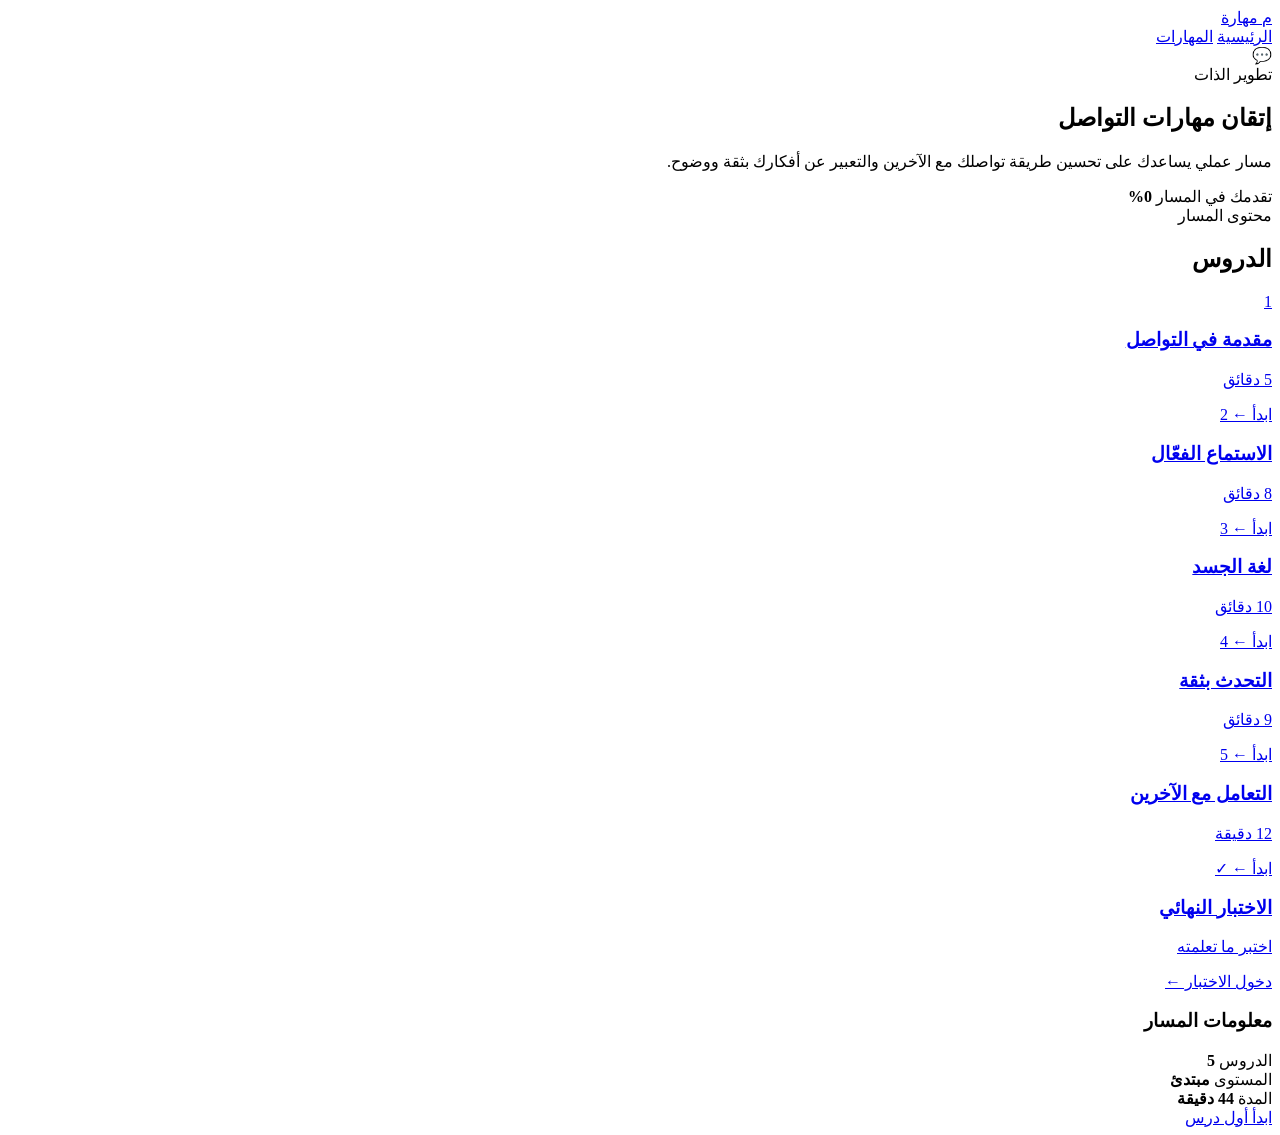
==== course.html @ 78fa85e3 "Create course.html" ====
<!DOCTYPE html>
<html lang="ar" dir="rtl">

<head>
  <meta charset="UTF-8">
  <meta name="viewport" content="width=device-width, initial-scale=1.0">

  <title>مهارات التواصل | مهارة</title>

  <link rel="stylesheet" href="css/style.css">
</head>

<body>

<header class="header">
  <div class="container navbar">

    <a href="index.html" class="logo">
      <span>م</span>
      مهارة
    </a>

    <nav>
      <a href="index.html">الرئيسية</a>
      <a href="skills.html">المهارات</a>
    </nav>

  </div>
</header>


<section class="course-hero">

  <div class="container">

    <div class="course-icon">
      💬
    </div>

    <span>
      تطوير الذات
    </span>

    <h1>
      إتقان مهارات التواصل
    </h1>

    <p>
      مسار عملي يساعدك على تحسين طريقة
      تواصلك مع الآخرين والتعبير عن أفكارك
      بثقة ووضوح.
    </p>


    <div class="course-progress">

      <div class="progress-info">
        <span>تقدمك في المسار</span>
        <strong id="coursePercent">0%</strong>
      </div>

      <div class="big-progress">
        <div id="courseProgress"></div>
      </div>

    </div>

  </div>

</section>


<section class="section">

  <div class="container course-layout">


    <div>

      <div class="section-head">
        <div>
          <span>محتوى المسار</span>
          <h2>الدروس</h2>
        </div>
      </div>


      <div class="lessons">


        <a
          href="lesson.html?id=1"
          class="lesson"
          data-lesson="1"
        >

          <span class="lesson-number">
            1
          </span>

          <div>
            <h3>
              مقدمة في التواصل
            </h3>

            <p>
              5 دقائق
            </p>
          </div>

          <span class="status">
            ابدأ ←
          </span>

        </a>


        <a
          href="lesson.html?id=2"
          class="lesson"
          data-lesson="2"
        >

          <span class="lesson-number">
            2
          </span>

          <div>
            <h3>
              الاستماع الفعّال
            </h3>

            <p>
              8 دقائق
            </p>
          </div>

          <span class="status">
            ابدأ ←
          </span>

        </a>


        <a
          href="lesson.html?id=3"
          class="lesson"
          data-lesson="3"
        >

          <span class="lesson-number">
            3
          </span>

          <div>
            <h3>
              لغة الجسد
            </h3>

            <p>
              10 دقائق
            </p>
          </div>

          <span class="status">
            ابدأ ←
          </span>

        </a>


        <a
          href="lesson.html?id=4"
          class="lesson"
          data-lesson="4"
        >

          <span class="lesson-number">
            4
          </span>

          <div>
            <h3>
              التحدث بثقة
            </h3>

            <p>
              9 دقائق
            </p>
          </div>

          <span class="status">
            ابدأ ←
          </span>

        </a>


        <a
          href="lesson.html?id=5"
          class="lesson"
          data-lesson="5"
        >

          <span class="lesson-number">
            5
          </span>

          <div>
            <h3>
              التعامل مع الآخرين
            </h3>

            <p>
              12 دقيقة
            </p>
          </div>

          <span class="status">
            ابدأ ←
          </span>

        </a>


        <a
          href="quiz.html"
          class="lesson quiz-lesson"
        >

          <span class="lesson-number">
            ✓
          </span>

          <div>
            <h3>
              الاختبار النهائي
            </h3>

            <p>
              اختبر ما تعلمته
            </p>
          </div>

          <span>
            دخول الاختبار ←
          </span>

        </a>


      </div>

    </div>


    <aside class="side-card">

      <h3>
        معلومات المسار
      </h3>

      <div class="side-row">
        <span>الدروس</span>
        <strong>5</strong>
      </div>

      <div class="side-row">
        <span>المستوى</span>
        <strong>مبتدئ</strong>
      </div>

      <div class="side-row">
        <span>المدة</span>
        <strong>44 دقيقة</strong>
      </div>

      <a
        href="lesson.html?id=1"
        class="button full"
      >
        ابدأ أول درس
      </a>

    </aside>


  </div>

</section>


<script src="js/app.js"></script>

</body>
</html>
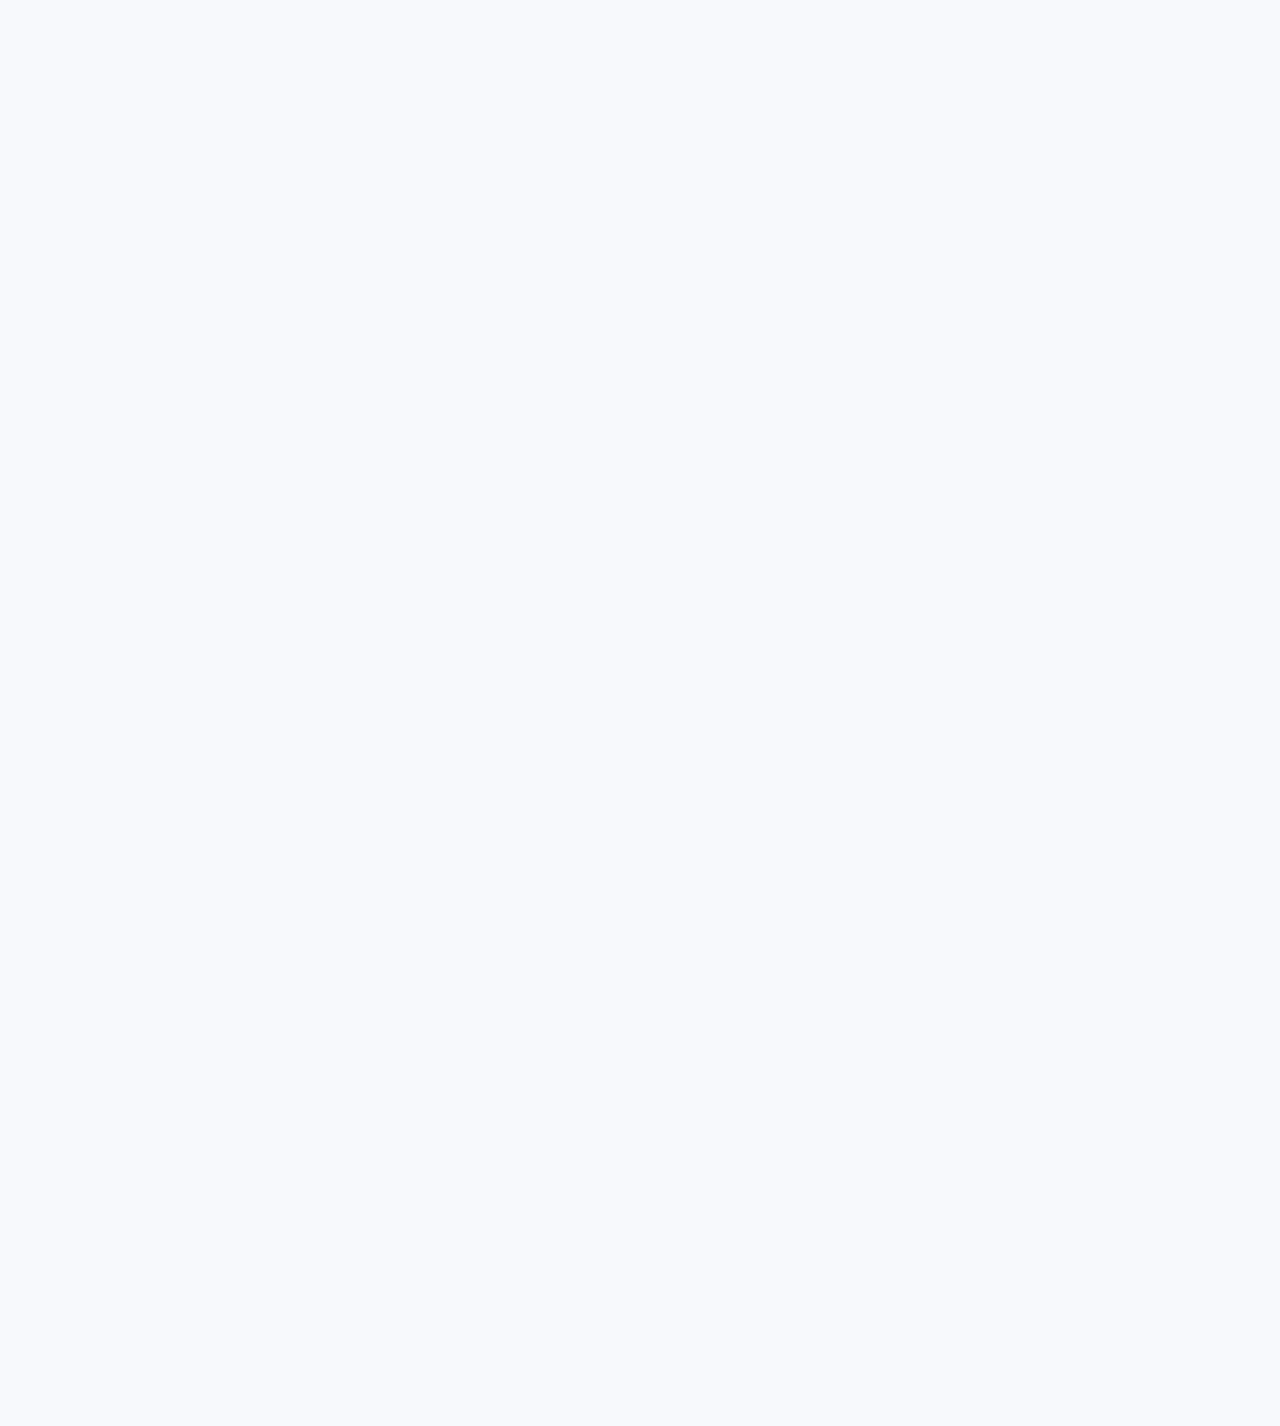
==== commit f50c5519: "Update course.html" ====
--- a/course.html
+++ b/course.html
@@ -2,74 +2,222 @@
 <html lang="ar" dir="rtl">
 
 <head>
+
   <meta charset="UTF-8">
-  <meta name="viewport" content="width=device-width, initial-scale=1.0">
+
+  <meta
+    name="viewport"
+    content="width=device-width, initial-scale=1.0"
+  >
 
   <title>مهارات التواصل | مهارة</title>
 
-  <link rel="stylesheet" href="css/style.css">
+  <link
+    rel="stylesheet"
+    href="css/style.css"
+  >
+
+  <!--
+    نخفي الصفحة مؤقتاً حتى يتأكد
+    Firebase أن المستخدم مسجل
+  -->
+
+  <style>
+
+    body {
+      visibility: hidden;
+    }
+
+    body.auth-ready {
+      visibility: visible;
+    }
+
+    .user-area {
+      display: flex;
+      align-items: center;
+      gap: 12px;
+    }
+
+    .user-name {
+      color: #146b5a;
+      font-size: 14px;
+      font-weight: bold;
+    }
+
+    .logout-button {
+      padding: 9px 14px;
+
+      border: 1px solid #dce4e2;
+      border-radius: 8px;
+
+      color: #56645f;
+      background: white;
+
+      font-family: inherit;
+      cursor: pointer;
+
+      transition: 0.2s;
+    }
+
+    .logout-button:hover {
+      color: white;
+      background: #146b5a;
+      border-color: #146b5a;
+    }
+
+    @media(max-width: 600px) {
+
+      .user-name {
+        display: none;
+      }
+
+    }
+
+  </style>
+
 </head>
 
+
 <body>
 
+
+<!-- =========================
+     الهيدر
+========================= -->
+
 <header class="header">
+
   <div class="container navbar">
 
-    <a href="index.html" class="logo">
+
+    <a
+      href="index.html"
+      class="logo"
+    >
+
       <span>م</span>
+
       مهارة
+
     </a>
 
+
     <nav>
-      <a href="index.html">الرئيسية</a>
-      <a href="skills.html">المهارات</a>
+
+      <a href="index.html">
+        الرئيسية
+      </a>
+
+      <a href="skills.html">
+        المهارات
+      </a>
+
     </nav>
 
+
+    <!-- المستخدم -->
+
+    <div class="user-area">
+
+      <span
+        id="userName"
+        class="user-name"
+      >
+      </span>
+
+
+      <button
+        id="logoutButton"
+        class="logout-button"
+        type="button"
+      >
+
+        تسجيل الخروج
+
+      </button>
+
+    </div>
+
+
   </div>
+
 </header>
 
 
+
+<!-- =========================
+     مقدمة الدورة
+========================= -->
+
 <section class="course-hero">
 
   <div class="container">
+
 
     <div class="course-icon">
       💬
     </div>
 
+
     <span>
       تطوير الذات
     </span>
 
+
     <h1>
       إتقان مهارات التواصل
     </h1>
 
+
     <p>
+
       مسار عملي يساعدك على تحسين طريقة
       تواصلك مع الآخرين والتعبير عن أفكارك
       بثقة ووضوح.
+
     </p>
 
 
+
+    <!-- التقدم -->
+
     <div class="course-progress">
 
+
       <div class="progress-info">
-        <span>تقدمك في المسار</span>
-        <strong id="coursePercent">0%</strong>
+
+        <span>
+          تقدمك في المسار
+        </span>
+
+        <strong id="coursePercent">
+          0%
+        </strong>
+
       </div>
 
+
       <div class="big-progress">
-        <div id="courseProgress"></div>
+
+        <div id="courseProgress">
+        </div>
+
       </div>
 
+
     </div>
 
+
   </div>
 
 </section>
 
 
+
+<!-- =========================
+     الدروس
+========================= -->
+
 <section class="section">
 
   <div class="container course-layout">
@@ -77,16 +225,29 @@
 
     <div>
 
+
       <div class="section-head">
+
         <div>
-          <span>محتوى المسار</span>
-          <h2>الدروس</h2>
+
+          <span>
+            محتوى المسار
+          </span>
+
+          <h2>
+            الدروس
+          </h2>
+
         </div>
+
       </div>
 
 
+
       <div class="lessons">
 
+
+        <!-- الدرس 1 -->
 
         <a
           href="lesson.html?id=1"
@@ -98,7 +259,9 @@
             1
           </span>
 
+
           <div>
+
             <h3>
               مقدمة في التواصل
             </h3>
@@ -106,7 +269,9 @@
             <p>
               5 دقائق
             </p>
+
           </div>
+
 
           <span class="status">
             ابدأ ←
@@ -114,6 +279,9 @@
 
         </a>
 
+
+
+        <!-- الدرس 2 -->
 
         <a
           href="lesson.html?id=2"
@@ -125,7 +293,9 @@
             2
           </span>
 
+
           <div>
+
             <h3>
               الاستماع الفعّال
             </h3>
@@ -133,7 +303,9 @@
             <p>
               8 دقائق
             </p>
+
           </div>
+
 
           <span class="status">
             ابدأ ←
@@ -141,6 +313,9 @@
 
         </a>
 
+
+
+        <!-- الدرس 3 -->
 
         <a
           href="lesson.html?id=3"
@@ -152,7 +327,9 @@
             3
           </span>
 
+
           <div>
+
             <h3>
               لغة الجسد
             </h3>
@@ -160,7 +337,9 @@
             <p>
               10 دقائق
             </p>
+
           </div>
+
 
           <span class="status">
             ابدأ ←
@@ -168,6 +347,9 @@
 
         </a>
 
+
+
+        <!-- الدرس 4 -->
 
         <a
           href="lesson.html?id=4"
@@ -179,7 +361,9 @@
             4
           </span>
 
+
           <div>
+
             <h3>
               التحدث بثقة
             </h3>
@@ -187,7 +371,9 @@
             <p>
               9 دقائق
             </p>
+
           </div>
+
 
           <span class="status">
             ابدأ ←
@@ -195,6 +381,9 @@
 
         </a>
 
+
+
+        <!-- الدرس 5 -->
 
         <a
           href="lesson.html?id=5"
@@ -206,7 +395,9 @@
             5
           </span>
 
+
           <div>
+
             <h3>
               التعامل مع الآخرين
             </h3>
@@ -214,7 +405,9 @@
             <p>
               12 دقيقة
             </p>
+
           </div>
+
 
           <span class="status">
             ابدأ ←
@@ -222,6 +415,9 @@
 
         </a>
 
+
+
+        <!-- الاختبار -->
 
         <a
           href="quiz.html"
@@ -232,7 +428,9 @@
             ✓
           </span>
 
+
           <div>
+
             <h3>
               الاختبار النهائي
             </h3>
@@ -240,7 +438,9 @@
             <p>
               اختبر ما تعلمته
             </p>
+
           </div>
+
 
           <span>
             دخول الاختبار ←
@@ -254,34 +454,68 @@
     </div>
 
 
+
+    <!-- =========================
+         معلومات المسار
+    ========================== -->
+
     <aside class="side-card">
+
 
       <h3>
         معلومات المسار
       </h3>
 
+
       <div class="side-row">
-        <span>الدروس</span>
-        <strong>5</strong>
+
+        <span>
+          الدروس
+        </span>
+
+        <strong>
+          5
+        </strong>
+
       </div>
 
+
       <div class="side-row">
-        <span>المستوى</span>
-        <strong>مبتدئ</strong>
+
+        <span>
+          المستوى
+        </span>
+
+        <strong>
+          مبتدئ
+        </strong>
+
       </div>
 
+
       <div class="side-row">
-        <span>المدة</span>
-        <strong>44 دقيقة</strong>
+
+        <span>
+          المدة
+        </span>
+
+        <strong>
+          44 دقيقة
+        </strong>
+
       </div>
+
 
       <a
         href="lesson.html?id=1"
         class="button full"
       >
+
         ابدأ أول درس
+
       </a>
 
+
     </aside>
 
 
@@ -290,7 +524,202 @@
 </section>
 
 
+
+<!-- =========================
+     Firebase
+========================= -->
+
+<script
+  src="https://www.gstatic.com/firebasejs/10.14.1/firebase-app-compat.js">
+</script>
+
+<script
+  src="https://www.gstatic.com/firebasejs/10.14.1/firebase-auth-compat.js">
+</script>
+
+
+<!-- إعداد Firebase -->
+
+<script src="js/firebase.js"></script>
+
+
+
+<!-- =========================
+     حماية الصفحة
+========================= -->
+
+<script>
+
+  /*
+    ينتظر Firebase حتى يحدد
+    إذا كان المستخدم مسجل أم لا
+  */
+
+  auth.onAuthStateChanged(
+    function(user) {
+
+
+      /* =========================
+         غير مسجل
+      ========================= */
+
+      if (!user) {
+
+
+        /*
+          نحفظ الصفحة الحالية
+          حتى نرجع إليها بعد الدخول
+        */
+
+        const currentPage =
+
+          window.location.pathname
+            .split("/")
+            .pop()
+
+          +
+
+          window.location.search;
+
+
+        window.location.replace(
+
+          "login.html?next=" +
+
+          encodeURIComponent(
+            currentPage
+          )
+
+        );
+
+
+        return;
+
+      }
+
+
+
+      /* =========================
+         المستخدم مسجل
+      ========================= */
+
+
+      /*
+        نظهر الصفحة
+      */
+
+      document.body
+        .classList
+        .add("auth-ready");
+
+
+
+      /*
+        إظهار اسم المستخدم
+      */
+
+      const userName =
+        document.getElementById(
+          "userName"
+        );
+
+
+      if (user.displayName) {
+
+        userName.textContent =
+          "مرحباً، " +
+          user.displayName;
+
+      }
+
+      else if (user.email) {
+
+        userName.textContent =
+          "مرحباً، " +
+          user.email.split("@")[0];
+
+      }
+
+
+  });
+
+
+
+  /* =========================
+     تسجيل الخروج
+  ========================= */
+
+
+  const logoutButton =
+    document.getElementById(
+      "logoutButton"
+    );
+
+
+  logoutButton.addEventListener(
+    "click",
+    async function() {
+
+
+      logoutButton.disabled =
+        true;
+
+
+      logoutButton.textContent =
+        "جاري الخروج...";
+
+
+      try {
+
+
+        await auth.signOut();
+
+
+        window.location.replace(
+          "index.html"
+        );
+
+
+      }
+
+      catch(error) {
+
+
+        console.error(
+          "Logout error:",
+          error
+        );
+
+
+        logoutButton.disabled =
+          false;
+
+
+        logoutButton.textContent =
+          "تسجيل الخروج";
+
+
+        alert(
+          "حدث خطأ أثناء تسجيل الخروج."
+        );
+
+
+      }
+
+
+    }
+  );
+
+
+</script>
+
+
+
+<!-- JavaScript الموقع -->
+
 <script src="js/app.js"></script>
 
+
 </body>
+
 </html>
--- a/css/style.css
+++ b/css/style.css
@@ -0,0 +1,1410 @@
+* {
+  box-sizing: border-box;
+  margin: 0;
+  padding: 0;
+}
+
+html {
+  scroll-behavior: smooth;
+}
+
+body {
+  direction: rtl;
+  font-family: Tahoma, Arial, sans-serif;
+  background: #f7f9fc;
+  color: #17202c;
+}
+
+a {
+  color: inherit;
+  text-decoration: none;
+}
+
+button,
+input {
+  font-family: inherit;
+}
+
+button {
+  border: 0;
+}
+
+.container {
+  width: min(1160px, 90%);
+  margin: auto;
+}
+
+
+/* Header */
+
+.header {
+  position: sticky;
+  top: 0;
+  z-index: 100;
+
+  background: rgba(255, 255, 255, 0.95);
+
+  border-bottom: 1px solid #e6eaef;
+}
+
+.navbar {
+  min-height: 74px;
+
+  display: flex;
+  align-items: center;
+  justify-content: space-between;
+
+  gap: 25px;
+}
+
+.logo {
+  display: flex;
+  align-items: center;
+  gap: 9px;
+
+  color: #146b5a;
+
+  font-size: 24px;
+  font-weight: 800;
+}
+
+.logo span {
+  width: 40px;
+  height: 40px;
+
+  display: grid;
+  place-items: center;
+
+  background: #146b5a;
+  color: white;
+
+  border-radius: 11px;
+}
+
+nav {
+  display: flex;
+  gap: 26px;
+}
+
+nav a {
+  color: #556070;
+}
+
+nav a:hover {
+  color: #146b5a;
+}
+
+
+/* Buttons */
+
+.button {
+  display: inline-flex;
+  justify-content: center;
+  align-items: center;
+
+  padding: 13px 24px;
+
+  background: #146b5a;
+  color: white;
+
+  border-radius: 9px;
+
+  cursor: pointer;
+
+  font-size: 15px;
+
+  transition: 0.2s;
+}
+
+.button:hover {
+  transform: translateY(-2px);
+  background: #0e5749;
+}
+
+.button.small {
+  padding: 10px 18px;
+}
+
+.button.full {
+  width: 100%;
+}
+
+.secondary-button {
+  padding: 13px 24px;
+
+  border: 1px solid #dce2e8;
+
+  border-radius: 9px;
+
+  background: white;
+}
+
+
+/* Hero */
+
+.hero {
+  padding: 100px 0;
+
+  background:
+    radial-gradient(
+      circle at 10% 10%,
+      #cce9e1,
+      transparent 30%
+    ),
+    linear-gradient(#f4fbf9, #fff);
+}
+
+.hero-grid {
+  display: grid;
+  grid-template-columns: 1.3fr 0.7fr;
+
+  align-items: center;
+
+  gap: 80px;
+}
+
+.badge {
+  display: inline-block;
+
+  padding: 8px 14px;
+
+  background: #e6f3ef;
+  color: #146b5a;
+
+  border-radius: 30px;
+
+  margin-bottom: 20px;
+
+  font-size: 13px;
+}
+
+.hero h1 {
+  font-size: clamp(40px, 6vw, 67px);
+  line-height: 1.3;
+
+  margin-bottom: 20px;
+}
+
+.hero h1 span {
+  display: block;
+  color: #146b5a;
+}
+
+.hero p {
+  color: #687383;
+
+  max-width: 670px;
+
+  line-height: 2;
+
+  font-size: 17px;
+
+  margin-bottom: 30px;
+}
+
+
+/* Search */
+
+.search {
+  max-width: 650px;
+
+  display: flex;
+
+  padding: 7px;
+
+  background: white;
+
+  border: 1px solid #e2e7ec;
+
+  border-radius: 12px;
+
+  box-shadow: 0 15px 40px rgba(20, 50, 45, 0.08);
+}
+
+.search input {
+  width: 100%;
+
+  padding: 14px;
+
+  border: 0;
+  outline: 0;
+
+  background: transparent;
+
+  font-size: 15px;
+}
+
+.search button {
+  background: #146b5a;
+
+  color: white;
+
+  padding: 0 25px;
+
+  border-radius: 8px;
+
+  cursor: pointer;
+}
+
+
+/* Progress */
+
+.progress-card {
+  padding: 32px;
+
+  background: white;
+
+  border: 1px solid #e4e9ee;
+
+  border-radius: 18px;
+
+  box-shadow: 0 25px 70px rgba(24, 59, 53, 0.12);
+}
+
+.card-label {
+  color: #146b5a;
+}
+
+.progress-card h2 {
+  margin: 7px 0 22px;
+}
+
+.progress-card p {
+  color: #87909c;
+
+  margin: 20px 0;
+}
+
+.big-progress {
+  height: 10px;
+
+  background: #e9edef;
+
+  border-radius: 20px;
+
+  overflow: hidden;
+
+  margin: 12px 0;
+}
+
+.big-progress > div {
+  width: 0%;
+  height: 100%;
+
+  background: #28a584;
+
+  transition: 0.5s;
+
+  border-radius: inherit;
+}
+
+
+/* Sections */
+
+.section {
+  padding: 90px 0;
+}
+
+.section-head {
+  display: flex;
+
+  justify-content: space-between;
+  align-items: end;
+
+  gap: 30px;
+
+  margin-bottom: 40px;
+}
+
+.section-head span,
+.section-head a {
+  color: #16806a;
+}
+
+.section-head h2 {
+  font-size: 34px;
+  margin-top: 7px;
+}
+
+.grid {
+  display: grid;
+  gap: 22px;
+}
+
+.grid.three {
+  grid-template-columns: repeat(3, 1fr);
+}
+
+
+/* Cards */
+
+.card {
+  padding: 30px;
+
+  background: white;
+
+  border: 1px solid #e2e7ec;
+
+  border-radius: 15px;
+
+  transition: 0.25s;
+}
+
+.card:hover {
+  transform: translateY(-6px);
+
+  border-color: #9fcfc2;
+
+  box-shadow: 0 15px 40px rgba(20, 40, 50, 0.08);
+}
+
+.icon {
+  width: 58px;
+  height: 58px;
+
+  display: grid;
+  place-items: center;
+
+  border-radius: 13px;
+
+  font-size: 27px;
+
+  margin-bottom: 25px;
+}
+
+.green {
+  background: #e0f3ed;
+}
+
+.purple {
+  background: #eee8ff;
+}
+
+.orange {
+  background: #fff0d7;
+}
+
+.blue {
+  background: #e4efff;
+}
+
+.card h3 {
+  margin-bottom: 12px;
+
+  font-size: 20px;
+}
+
+.card p {
+  color: #798391;
+
+  line-height: 1.8;
+
+  min-height: 58px;
+
+  margin-bottom: 18px;
+}
+
+.card strong {
+  color: #146b5a;
+}
+
+.soon {
+  display: inline-block;
+
+  padding: 6px 10px;
+
+  background: #f1f3f5;
+  color: #8a929d;
+
+  border-radius: 6px;
+
+  font-size: 12px;
+}
+
+
+/* Dark section */
+
+.dark-section {
+  padding: 90px 0;
+
+  background: #112c27;
+
+  color: white;
+}
+
+.center-title {
+  text-align: center;
+
+  margin-bottom: 45px;
+}
+
+.center-title span {
+  color: #8fd0bf;
+}
+
+.center-title h2 {
+  font-size: 37px;
+
+  margin-top: 10px;
+}
+
+.dark-card {
+  padding: 32px;
+
+  border: 1px solid rgba(255, 255, 255, 0.1);
+
+  border-radius: 14px;
+
+  background: rgba(255, 255, 255, 0.04);
+}
+
+.dark-card b {
+  color: #8fd0bf;
+}
+
+.dark-card h3 {
+  margin: 22px 0 12px;
+}
+
+.dark-card p {
+  color: #a9bcb7;
+
+  line-height: 1.8;
+}
+
+
+/* Page header */
+
+.page-header {
+  padding: 75px 0;
+
+  text-align: center;
+
+  background: #eff8f5;
+}
+
+.page-header span {
+  color: #146b5a;
+}
+
+.page-header h1 {
+  font-size: 45px;
+
+  margin: 10px 0;
+}
+
+.page-header p {
+  color: #75808e;
+}
+
+.large-input {
+  width: min(600px, 100%);
+
+  margin-top: 30px;
+
+  padding: 17px 20px;
+
+  border: 1px solid #dce3e8;
+
+  border-radius: 10px;
+
+  outline: 0;
+
+  font-size: 16px;
+}
+
+
+/* Course */
+
+.course-hero {
+  padding: 75px 0;
+
+  background: #eaf6f2;
+}
+
+.course-icon {
+  width: 75px;
+  height: 75px;
+
+  display: grid;
+  place-items: center;
+
+  background: white;
+
+  border-radius: 18px;
+
+  font-size: 37px;
+
+  margin-bottom: 25px;
+}
+
+.course-hero > .container > span {
+  color: #146b5a;
+}
+
+.course-hero h1 {
+  font-size: 45px;
+
+  margin: 10px 0 15px;
+}
+
+.course-hero p {
+  max-width: 700px;
+
+  color: #687682;
+
+  line-height: 1.9;
+}
+
+.course-progress {
+  max-width: 650px;
+
+  margin-top: 35px;
+}
+
+.progress-info {
+  display: flex;
+
+  justify-content: space-between;
+
+  margin-bottom: 8px;
+}
+
+.course-layout {
+  display: grid;
+
+  grid-template-columns: 1fr 320px;
+
+  align-items: start;
+
+  gap: 45px;
+}
+
+
+/* Lessons */
+
+.lessons {
+  display: flex;
+
+  flex-direction: column;
+
+  gap: 12px;
+}
+
+.lesson {
+  padding: 20px;
+
+  display: grid;
+
+  grid-template-columns: auto 1fr auto;
+
+  align-items: center;
+
+  gap: 18px;
+
+  background: white;
+
+  border: 1px solid #e2e7ec;
+
+  border-radius: 12px;
+
+  transition: 0.2s;
+}
+
+.lesson:hover {
+  border-color: #83bfae;
+
+  transform: translateX(-4px);
+}
+
+.lesson-number {
+  width: 45px;
+  height: 45px;
+
+  display: grid;
+  place-items: center;
+
+  background: #edf6f3;
+
+  color: #146b5a;
+
+  border-radius: 10px;
+
+  font-weight: bold;
+}
+
+.lesson h3 {
+  margin-bottom: 4px;
+}
+
+.lesson p {
+  color: #929aa5;
+
+  font-size: 13px;
+}
+
+.status {
+  color: #146b5a;
+
+  font-size: 14px;
+}
+
+.lesson.completed {
+  background: #f2faf7;
+}
+
+.lesson.completed .lesson-number {
+  background: #146b5a;
+  color: white;
+}
+
+.quiz-lesson {
+  margin-top: 18px;
+
+  border-color: #c9bff3;
+}
+
+
+/* Aside */
+
+.side-card {
+  padding: 27px;
+
+  background: white;
+
+  border: 1px solid #e2e7ec;
+
+  border-radius: 14px;
+}
+
+.side-card h3 {
+  margin-bottom: 20px;
+}
+
+.side-card p {
+  color: #7c8794;
+
+  line-height: 1.8;
+
+  margin-top: 20px;
+}
+
+.side-row {
+  display: flex;
+
+  justify-content: space-between;
+
+  padding: 15px 0;
+
+  border-bottom: 1px solid #eef1f3;
+}
+
+.side-card .button {
+  margin-top: 25px;
+}
+
+
+/* Lesson page */
+
+.lesson-page {
+  padding: 70px 0;
+}
+
+.lesson-layout {
+  display: grid;
+
+  grid-template-columns: 1fr 300px;
+
+  align-items: start;
+
+  gap: 45px;
+}
+
+.lesson-content {
+  padding: 45px;
+
+  background: white;
+
+  border: 1px solid #e2e7ec;
+
+  border-radius: 16px;
+}
+
+.lesson-content h1 {
+  font-size: 38px;
+
+  margin-bottom: 30px;
+}
+
+.lesson-content h2 {
+  margin: 30px 0 12px;
+}
+
+.lesson-content p {
+  color: #576473;
+
+  line-height: 2.1;
+
+  margin-bottom: 15px;
+}
+
+.lesson-tip {
+  margin: 30px 0;
+
+  padding: 22px;
+
+  background: #edf7f4;
+
+  border-right: 4px solid #146b5a;
+
+  border-radius: 8px;
+
+  line-height: 1.9;
+}
+
+.lesson-actions {
+  display: flex;
+
+  justify-content: space-between;
+
+  gap: 15px;
+
+  margin-top: 45px;
+
+  padding-top: 30px;
+
+  border-top: 1px solid #e8ebee;
+}
+
+
+/* Quiz */
+
+.quiz-container {
+  max-width: 800px;
+}
+
+.question {
+  margin-bottom: 25px;
+
+  padding: 30px;
+
+  background: white;
+
+  border: 1px solid #e1e6eb;
+
+  border-radius: 13px;
+}
+
+.question h3 {
+  margin-bottom: 20px;
+}
+
+.question label {
+  display: block;
+
+  padding: 13px;
+
+  margin: 8px 0;
+
+  background: #f7f9fa;
+
+  border-radius: 8px;
+
+  cursor: pointer;
+}
+
+.question input {
+  margin-left: 8px;
+}
+
+.result {
+  margin-top: 30px;
+
+  padding: 35px;
+
+  text-align: center;
+
+  border-radius: 14px;
+
+  background: #e8f6f1;
+}
+
+.result h2 {
+  font-size: 35px;
+
+  color: #146b5a;
+
+  margin-bottom: 10px;
+}
+
+.hidden {
+  display: none;
+}
+
+
+/* Footer */
+
+footer {
+  padding: 45px 0;
+
+  background: #091d19;
+
+  color: white;
+}
+
+.footer {
+  display: flex;
+
+  justify-content: space-between;
+
+  align-items: center;
+
+  gap: 30px;
+}
+
+.footer p {
+  color: #879f99;
+
+  margin-top: 7px;
+}
+
+
+/* Responsive */
+
+@media (max-width: 850px) {
+
+  nav {
+    display: none;
+  }
+
+  .hero-grid,
+  .course-layout,
+  .lesson-layout {
+    grid-template-columns: 1fr;
+  }
+
+  .grid.three {
+    grid-template-columns: 1fr;
+  }
+
+  .hero {
+    padding: 65px 0;
+  }
+
+  .course-hero h1,
+  .page-header h1 {
+    font-size: 36px;
+  }
+
+}
+
+
+@media (max-width: 550px) {
+
+  .navbar .button {
+    display: none;
+  }
+
+  .hero h1 {
+    font-size: 37px;
+  }
+
+  .search {
+    flex-direction: column;
+  }
+
+  .search button {
+    padding: 13px;
+  }
+
+  .lesson {
+    grid-template-columns: auto 1fr;
+  }
+
+  .lesson .status {
+    grid-column: 2;
+  }
+
+  .lesson-content {
+    padding: 25px;
+  }
+
+  .lesson-actions {
+    flex-direction: column;
+  }
+
+  .footer {
+    flex-direction: column;
+    text-align: center;
+  }
+
+}
+/* =========================
+   تسجيل الدخول
+========================= */
+
+.auth-page {
+  min-height: calc(100vh - 74px);
+
+  display: flex;
+  align-items: center;
+
+  padding: 70px 0;
+
+  background:
+    radial-gradient(
+      circle at 15% 25%,
+      #cce9e1,
+      transparent 30%
+    ),
+    #f7faf9;
+}
+
+
+.auth-container {
+  width: min(1050px, 90%);
+
+  margin: auto;
+
+  display: grid;
+
+  grid-template-columns:
+    1fr 460px;
+
+  align-items: center;
+
+  gap: 100px;
+}
+
+
+/* الجانب التعريفي */
+
+.auth-info h1 {
+  max-width: 500px;
+
+  font-size: 52px;
+
+  line-height: 1.3;
+
+  margin-bottom: 20px;
+}
+
+
+.auth-info h1 span {
+  display: block;
+
+  color: #146b5a;
+}
+
+
+.auth-info > p {
+  max-width: 500px;
+
+  color: #6d7885;
+
+  font-size: 17px;
+
+  line-height: 2;
+}
+
+
+.auth-features {
+  margin-top: 35px;
+
+  display: flex;
+
+  flex-direction: column;
+
+  gap: 16px;
+}
+
+
+.auth-features div {
+  display: flex;
+
+  align-items: center;
+
+  gap: 12px;
+}
+
+
+.auth-features div > span {
+  width: 30px;
+  height: 30px;
+
+  display: grid;
+
+  place-items: center;
+
+  flex-shrink: 0;
+
+  background: #dff2ec;
+
+  color: #146b5a;
+
+  border-radius: 50%;
+
+  font-weight: bold;
+}
+
+
+.auth-features p {
+  color: #53616c;
+}
+
+
+/* بطاقة الدخول */
+
+.auth-card {
+  padding: 40px;
+
+  background: white;
+
+  border: 1px solid #e1e7e5;
+
+  border-radius: 20px;
+
+  box-shadow:
+    0 25px 70px
+    rgba(22, 70, 60, 0.10);
+}
+
+
+.auth-card-head {
+  text-align: center;
+
+  margin-bottom: 30px;
+}
+
+
+.auth-logo {
+  width: 55px;
+  height: 55px;
+
+  margin:
+    0 auto 18px;
+
+  display: grid;
+
+  place-items: center;
+
+  background: #146b5a;
+
+  color: white;
+
+  border-radius: 14px;
+
+  font-size: 25px;
+
+  font-weight: bold;
+}
+
+
+.auth-card-head h2 {
+  font-size: 28px;
+
+  margin-bottom: 7px;
+}
+
+
+.auth-card-head p {
+  color: #89929d;
+
+  font-size: 14px;
+}
+
+
+/* الحقول */
+
+.form-group {
+  margin-bottom: 22px;
+}
+
+
+.form-group label {
+  display: block;
+
+  margin-bottom: 9px;
+
+  color: #35414c;
+
+  font-size: 14px;
+
+  font-weight: bold;
+}
+
+
+.form-group input {
+  width: 100%;
+
+  padding: 14px 15px;
+
+  background: #fafbfc;
+
+  border: 1px solid #dfe5e8;
+
+  border-radius: 9px;
+
+  outline: none;
+
+  font-size: 15px;
+
+  transition: 0.2s;
+}
+
+
+.form-group input:focus {
+  border-color: #4d9b88;
+
+  background: white;
+
+  box-shadow:
+    0 0 0 3px
+    rgba(20, 107, 90, 0.08);
+}
+
+
+.label-row {
+  display: flex;
+
+  justify-content: space-between;
+
+  align-items: center;
+}
+
+
+.label-row a {
+  color: #146b5a;
+
+  font-size: 12px;
+}
+
+
+/* كلمة المرور */
+
+.password-box {
+  position: relative;
+}
+
+
+.password-box input {
+  padding-left: 70px;
+}
+
+
+.show-password {
+  position: absolute;
+
+  left: 12px;
+  top: 50%;
+
+  transform: translateY(-50%);
+
+  border: 0;
+
+  background: transparent;
+
+  color: #146b5a;
+
+  cursor: pointer;
+
+  font-size: 12px;
+}
+
+
+/* زر الدخول */
+
+.auth-submit {
+  width: 100%;
+
+  min-height: 48px;
+
+  margin-top: 5px;
+}
+
+
+/* رسالة */
+
+.auth-message {
+  display: none;
+
+  padding: 12px 15px;
+
+  margin-bottom: 20px;
+
+  border-radius: 8px;
+
+  font-size: 13px;
+
+  line-height: 1.7;
+}
+
+
+.auth-message.error {
+  display: block;
+
+  color: #a52b2b;
+
+  background: #fff0f0;
+
+  border: 1px solid #ffd1d1;
+}
+
+
+.auth-message.success {
+  display: block;
+
+  color: #11624f;
+
+  background: #e8f7f2;
+
+  border: 1px solid #bde5da;
+}
+
+
+/* أو */
+
+.auth-divider {
+  display: flex;
+
+  align-items: center;
+
+  gap: 15px;
+
+  margin: 25px 0;
+
+  color: #a0a7af;
+
+  font-size: 12px;
+}
+
+
+.auth-divider::before,
+.auth-divider::after {
+  content: "";
+
+  height: 1px;
+
+  flex: 1;
+
+  background: #e5e8eb;
+}
+
+
+.google-button {
+  width: 100%;
+
+  min-height: 48px;
+
+  background: white;
+
+  border: 1px solid #dfe4e8;
+
+  border-radius: 9px;
+
+  color: #39434d;
+
+  cursor: pointer;
+
+  font-size: 14px;
+}
+
+
+.google-button:hover {
+  background: #f8f9fa;
+}
+
+
+.register-text {
+  margin-top: 25px;
+
+  text-align: center;
+
+  color: #7c8690;
+
+  font-size: 14px;
+}
+
+
+.register-text a {
+  color: #146b5a;
+
+  font-weight: bold;
+}
+
+
+/* الجوال */
+
+@media(max-width: 850px) {
+
+  .auth-container {
+    grid-template-columns: 1fr;
+
+    gap: 45px;
+  }
+
+
+  .auth-info {
+    text-align: center;
+  }
+
+
+  .auth-info h1,
+  .auth-info > p {
+    margin-left: auto;
+    margin-right: auto;
+  }
+
+
+  .auth-info h1 {
+    font-size: 40px;
+  }
+
+
+  .auth-features {
+    display: none;
+  }
+
+
+  .auth-card {
+    max-width: 500px;
+
+    width: 100%;
+
+    margin: auto;
+  }
+
+}
+
+
+@media(max-width: 500px) {
+
+  .auth-card {
+    padding: 27px 20px;
+  }
+
+
+  .auth-info h1 {
+    font-size: 34px;
+  }
+
+}
+/* أزرار الهيدر */
+
+.header-actions {
+  display: flex;
+  align-items: center;
+  gap: 12px;
+}
+
+.login-link {
+  padding: 10px 16px;
+  color: #146b5a;
+  font-weight: bold;
+  border-radius: 8px;
+  transition: 0.2s;
+}
+
+.login-link:hover {
+  background: #edf7f4;
+}
